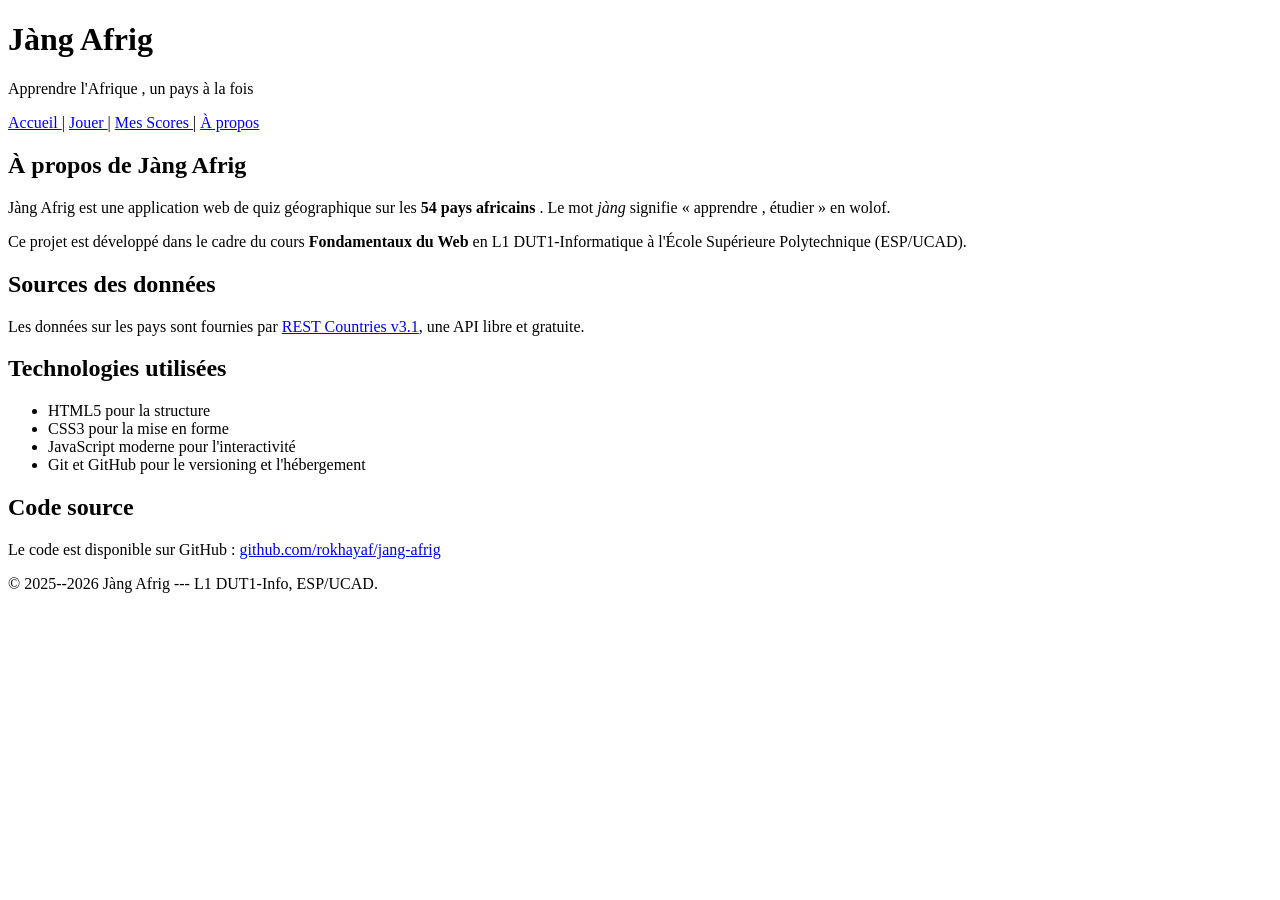
==== apropos.html @ 46e14bc1 "v0.2 : 5 pages HTML semantiques" ====
<!DOCTYPE html> 
<html lang="fr"> 
    <head> 
        <meta charset="UTF-8"> 
        <title>Quiz --- Jàng Afrig </title> 
    </head> 
    <body> 
        <header> 
            <h1>Jàng Afrig </h1> 
            <p>Apprendre l'Afrique , un pays à la fois </p> 
        </header> 

        <nav> 
            <a href="index.html">Accueil </a> | 
            <a href="quiz.html">Jouer </a> | 
            <a href="scores.html">Mes Scores </a> | 
            <a href="apropos.html">À propos </a> 
        </nav> 

        <main> 
            <section > 
                <h2>À propos de Jàng Afrig </h2> 
                <p> 
                    Jàng Afrig est une application web de quiz géographique sur
                        les 
                    <strong >54 pays africains </strong >. Le mot <em>jàng</em> 
                        signifie 
                    « apprendre , étudier » en wolof. 
                </p> 
                <p> 
                    Ce projet est développé dans le cadre du cours 
                    <strong >Fondamentaux du Web </strong > en L1 DUT1-Informatique à l'École Supérieure Polytechnique (ESP/UCAD). 
                </p> 
            </section > 

            <section > 
                <h2>Sources des données</h2> 
                <p> 
                    Les données sur les pays sont fournies par 
                    <a href="https://restcountries.com">REST Countries v3.1</a>, une API libre et gratuite. 
                </p> 
            </section > 

            <section > 
                <h2>Technologies utilisées</h2> 
                <ul> 
                    <li>HTML5 pour la structure </li> 
                    <li>CSS3 pour la mise en forme </li> 
                    <li>JavaScript moderne pour l'interactivité</li> 
                    <li>Git et GitHub pour le versioning et l'hébergement </li> </ul> 
            </section > 

            <section > 
                <h2>Code source </h2> 
                <p> 
                    Le code est disponible sur GitHub : 
                    <a href="https://github.com/rokhayaf/jang-afrig"> 
                        github.com/rokhayaf/jang-afrig 
                    </a> 
                </p> 
            </section > 
        </main> 

        <footer > 
            <p>&copy; 2025--2026 Jàng Afrig --- L1 DUT1-Info, 
                ESP/UCAD.</p> 
        </footer > 

    </body> 
</html>
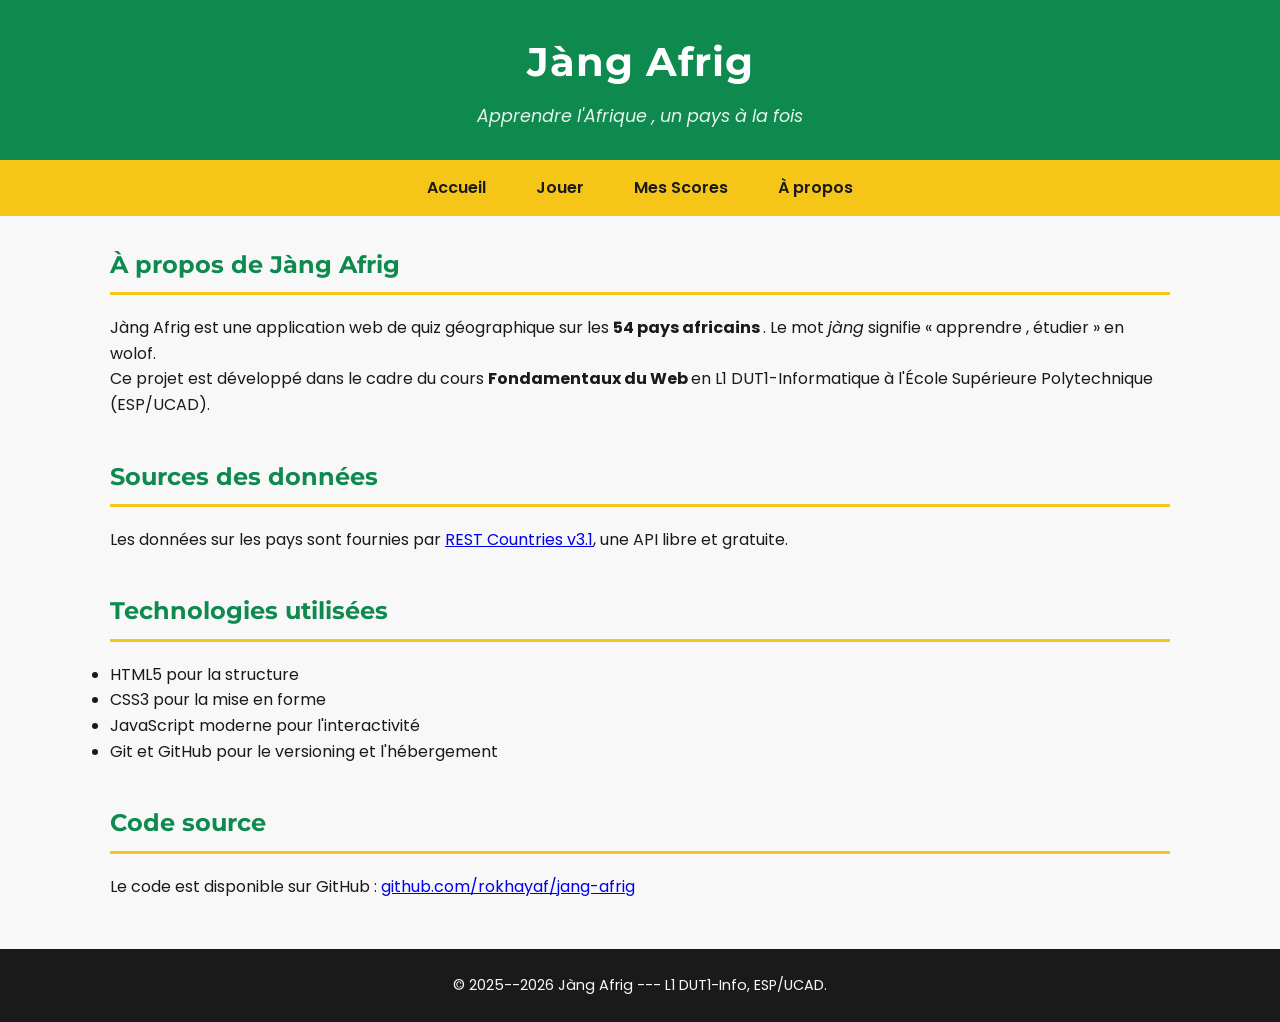
==== commit 9655aa6f: "v0.3 : CSS panafricain + Google Fonts" ====
--- a/apropos.html
+++ b/apropos.html
@@ -2,7 +2,13 @@
 <html lang="fr"> 
     <head> 
         <meta charset="UTF-8"> 
-        <title>Quiz --- Jàng Afrig </title> 
+        <title>Quiz --- Jàng Afrig </title>
+        <link rel="preconnect" href="https://fonts.googleapis.com">
+        <link rel="preconnect" href="https://fonts.gstatic.com" crossorigin >
+        <link
+            href="https://fonts.googleapis.com/css2?family=Poppins:wght@400;600&family=Montserrat:wght@600;700&display=swap"
+            rel="stylesheet">
+        <link rel="stylesheet" href="style.css">
     </head> 
     <body> 
         <header> 
@@ -11,9 +17,9 @@
         </header> 
 
         <nav> 
-            <a href="index.html">Accueil </a> | 
-            <a href="quiz.html">Jouer </a> | 
-            <a href="scores.html">Mes Scores </a> | 
+            <a href="index.html">Accueil </a> 
+            <a href="quiz.html">Jouer </a> 
+            <a href="scores.html">Mes Scores </a> 
             <a href="apropos.html">À propos </a> 
         </nav> 
 
--- a/style.css
+++ b/style.css
@@ -0,0 +1,182 @@
+/* ===== Reset minimal ===== */
+* {
+    box-sizing: border-box;
+    margin: 0;
+    padding: 0;
+}
+body {
+    font-family: sans-serif;
+    line-height: 1.6;
+    color: #1A1A1A;
+    background-color: #F8F8F8;
+}
+/* ===== Palette panafricaine ===== */
+:root {
+    --vert: #0E8A4F;
+    --jaune: #F5C518;
+    --rouge: #C8332E;
+    --noir: #1A1A1A;
+    --blanc-casse: #F8F8F8;
+}
+body {
+    font-family: 'Poppins', sans-serif;
+    line-height: 1.6;
+    color: var(--noir);
+    background-color: var(--blanc-casse);
+}
+h1, h2, h3 {
+    font-family: 'Montserrat', sans-serif;
+    font-weight: 700;
+}
+
+/* ===== Header ===== */
+header {
+    background-color: var(--vert);
+    color: white;
+    padding: 30px 20px;
+    text-align: center;
+}
+header h1 {
+    font-size: 2.5rem;
+    margin-bottom: 8px;
+    letter-spacing: 1px;
+}
+header p {
+    font-size: 1.1rem;
+    opacity: 0.9;
+    font-style: italic;
+}
+
+/* ===== Navigation ===== */
+nav {
+    background-color: var(--jaune);
+    padding: 0;
+    display: flex;
+    justify-content: center;
+    flex-wrap: wrap;
+}
+nav a {
+    color: var(--noir);
+    text-decoration: none;
+    font-weight: 600;
+    padding: 15px 25px;
+    transition: background-color 0.2s;
+}
+nav a:hover {
+    background-color: var(--vert);
+    color: white;
+}
+
+/* ===== Section principale ===== */
+main {
+    max-width: 1100px;
+    margin: 30px auto;
+    padding: 0 20px;
+}
+main section {
+    margin-bottom: 40px;
+}
+main h2 {
+    color: var(--vert);
+    border-bottom: 3px solid var(--jaune);
+    padding-bottom: 8px;
+    margin-bottom: 20px;
+}
+
+/* ===== Grille de cartes (Flexbox) ===== */
+.modes-grille {
+    display: flex;
+    flex-wrap: wrap;
+    gap: 15px;
+}
+
+.carte-mode {
+    flex: 1 1 200px;
+    padding: 20px;
+    border-radius: 8px;
+    color: var(--noir);
+    box-shadow: 0 2px 6px rgba(0, 0, 0, 0.1);
+}
+
+.carte-mode h3 {
+    margin-bottom: 8px;
+}
+
+.carte-jaune { background-color: var(--jaune); }
+.carte-rouge { background-color: var(--rouge); color: white; }
+.carte-vert { background-color: var(--vert); color: white; }
+
+/* ===== Boutons ===== */
+.btn {
+    display: inline-block;
+    padding: 12px 28px;
+    font-size: 1rem;
+    font-weight: 600;
+    border: none;
+    border-radius: 6px;
+    cursor: pointer;
+    text-decoration: none;
+    transition: background-color 0.2s, transform 0.1s;
+}
+.btn-primary {
+    background-color: var(--vert);
+    color: white;
+}
+.btn-primary:hover {
+    background-color: #0a6e3f; /* vert plus foncé */
+}
+.btn-primary:active {
+    transform: scale(0.97);
+}
+.btn-secondary {
+    background-color: var(--blanc-casse);
+    color: var(--noir);
+    border: 2px solid var(--noir);
+}
+.btn-secondary:hover {
+    background-color: var(--noir);
+    color: white;
+}
+
+/* ===== Tableaux ===== */
+table {
+    width: 100%;
+    border-collapse: collapse;
+    margin-top: 15px;
+    box-shadow: 0 2px 6px rgba(0, 0, 0, 0.05);
+}
+th {
+    background-color: var(--vert);
+    color: white;
+    padding: 12px;
+    text-align: left;
+    }
+td {
+    padding: 10px 12px;
+    border-bottom: 1px solid #e0e0e0;
+}
+
+/* Lignes alternées (zébrures) */
+tr:nth-child(even) td {
+    background-color: rgba(245, 197, 24, 0.08);
+}
+tr:hover td {
+    background-color: rgba(14, 138, 79, 0.1);
+}
+
+/* ===== Footer ===== */
+footer {
+    background-color: var(--noir);
+    color: var(--blanc-casse);
+    padding: 25px 20px;
+    text-align: center;
+    margin-top: 50px;
+    font-size: 0.9rem;
+}
+footer a {
+    color: var(--jaune);
+    text-decoration: underline;
+}
+footer a:hover {
+    color: white;
+}
